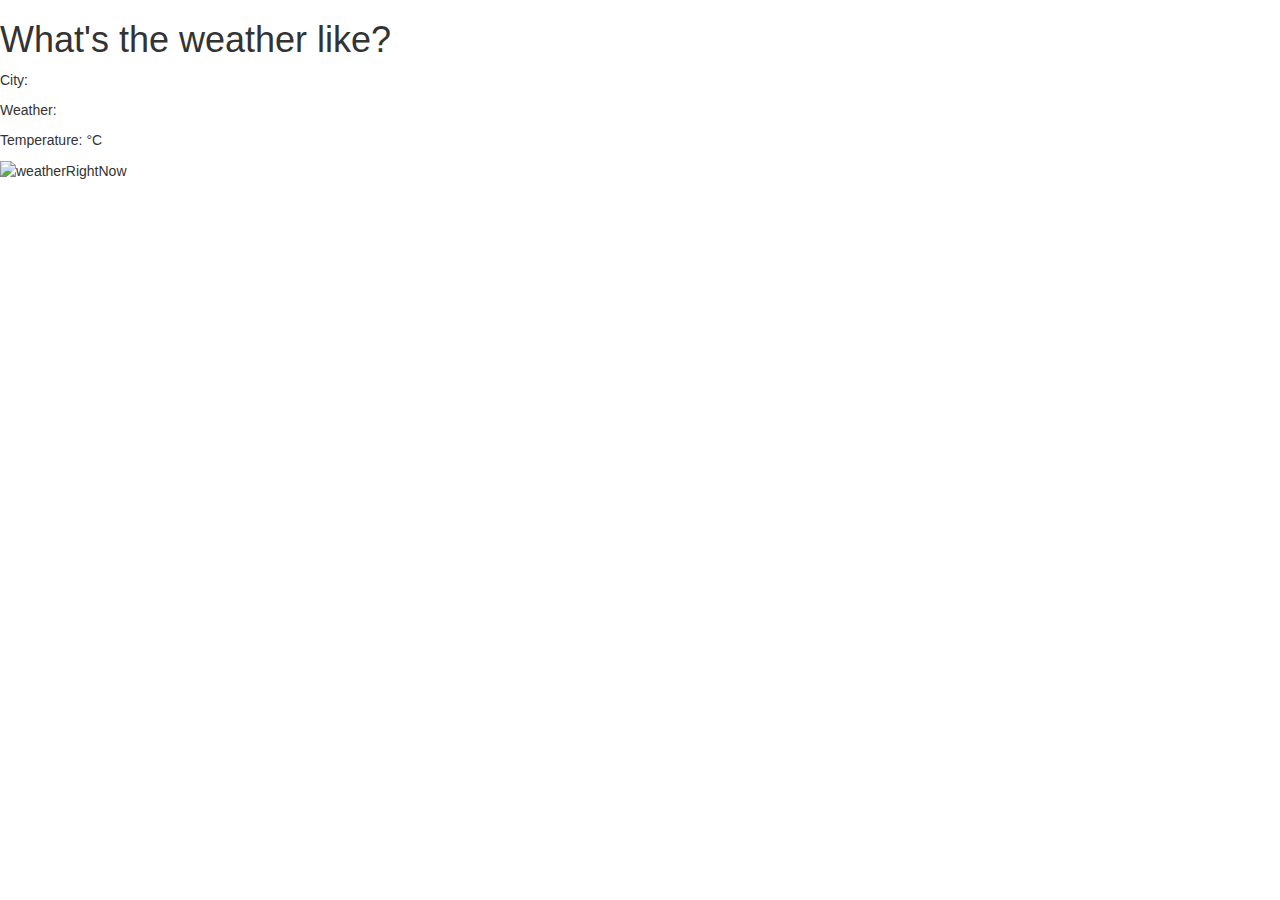
==== html/index.html @ 6a0774ff "beginning of project" ====
<!DOCTYPE html>
<html lang="en">
  <head>
    <meta charset="utf-8">
    <meta http-equiv="X-UA-Compatible" content="IE=edge">
    <meta name="viewport" content="width=device-width, initial-scale=1">
    <title>Weather App</title>
    <meta charset="utf-8">
    <script src="../js/script.js" type="text/javascript"></script>
    <link rel="stylesheet" href="./style.css">
    <link rel="stylesheet" href="https://maxcdn.bootstrapcdn.com/bootstrap/3.3.5/css/bootstrap.min.css">
    <link rel="stylesheet" href="https://maxcdn.bootstrapcdn.com/font-awesome/4.4.0/css/font-awesome.min.css">
  </head>
  <body>
    <h1>What's the weather like?</h1>

    <p>City: <span id='cityName'></span></p>
    <p>Weather: <span id='weather'></span></p>
    <p>Temperature: <span id='temp'></span><span id='CorF'>&deg;C</span></p>

    <img src="#" alt="weatherRightNow">



  </body>
</html>
---- html/style.css ----
#temp{
  cursor: pointer;
}
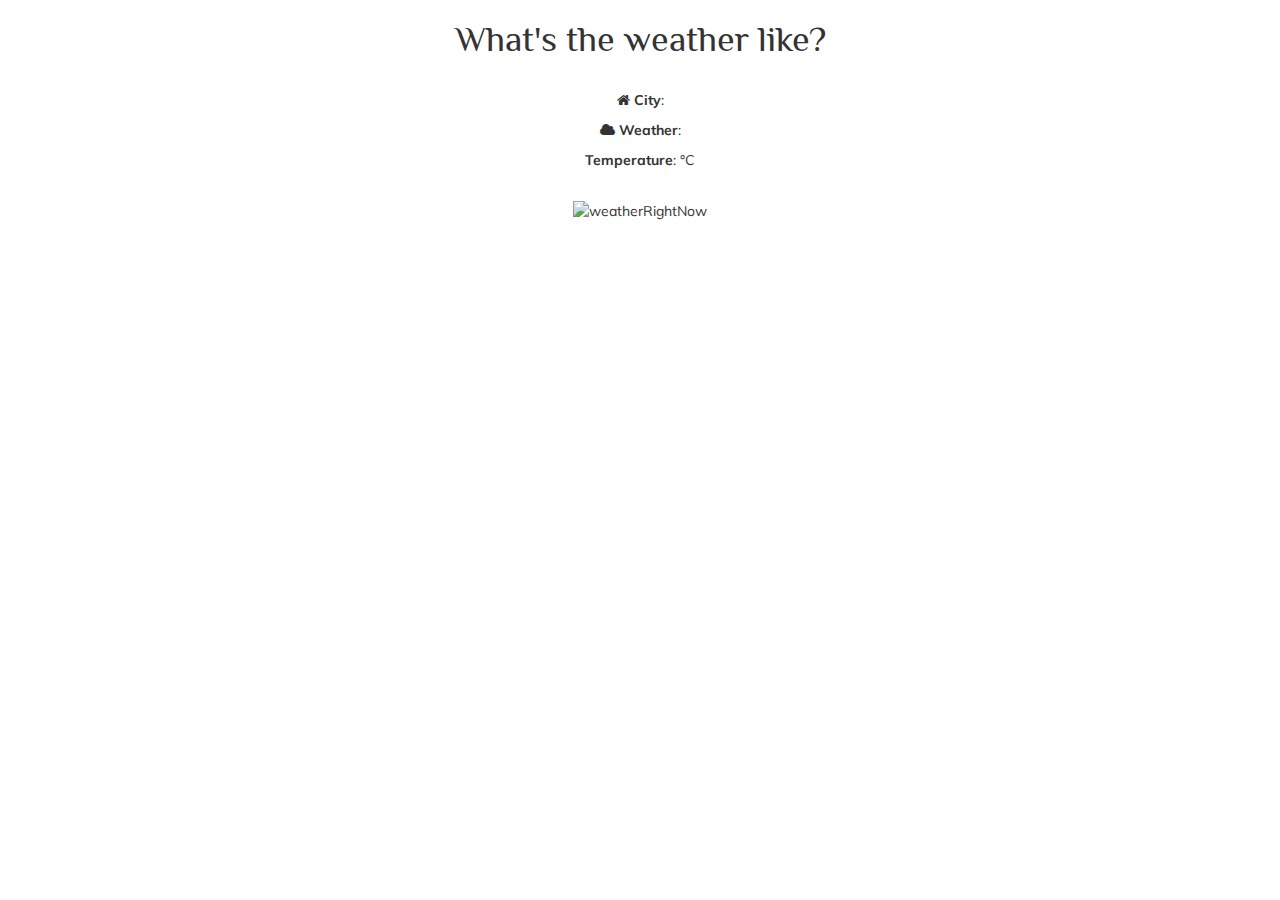
==== commit 76125a3f: "add Celsius to Fahrenheit conversion, SVGs that display current weather type, other..." ====
--- a/html/index.html
+++ b/html/index.html
@@ -1,26 +1,38 @@
 <!DOCTYPE html>
 <html lang="en">
-  <head>
+
+<head>
     <meta charset="utf-8">
     <meta http-equiv="X-UA-Compatible" content="IE=edge">
     <meta name="viewport" content="width=device-width, initial-scale=1">
     <title>Weather App</title>
     <meta charset="utf-8">
-    <script src="../js/script.js" type="text/javascript"></script>
-    <link rel="stylesheet" href="./style.css">
+
     <link rel="stylesheet" href="https://maxcdn.bootstrapcdn.com/bootstrap/3.3.5/css/bootstrap.min.css">
     <link rel="stylesheet" href="https://maxcdn.bootstrapcdn.com/font-awesome/4.4.0/css/font-awesome.min.css">
-  </head>
-  <body>
-    <h1>What's the weather like?</h1>
+    <link rel="stylesheet" href="http://code.ionicframework.com/ionicons/2.0.1/css/ionicons.min.css">
+    <link rel="stylesheet" href="./style.css">
+    <link href="https://fonts.googleapis.com/css?family=Muli|Philosopher" rel="stylesheet">
+    <script src="../js/script.js" type="text/javascript"></script>
+</head>
 
-    <p>City: <span id='cityName'></span></p>
-    <p>Weather: <span id='weather'></span></p>
-    <p>Temperature: <span id='temp'></span><span id='CorF'>&deg;C</span></p>
+<body>
+    <div class="row">
+        <div class="col-lg-12">
+            <h1>What's the weather like?</h1>
+            <br>
+            <div class="row">
+              <div class="col-lg-12">
+                <p><i class="fa fa-home" aria-hidden="true"></i><b> City</b>: <span id='cityName'></span></p>
+                <p><i class="fa fa-cloud" aria-hidden="true"></i><b> Weather</b>: <span id='weather'></span></p>
+                <p title="Click to convert to imperial/metric"><i class="ion-thermometer" aria-hidden="true"></i><b> Temperature</b>: <span id='temp'></span><span id='CorF'>&deg;C</span></p>
+              </div>
+            </div>
+            <br>
+        </div>
+    </div>
+    <img src="#" alt="weatherRightNow" id="weatherImage">
 
-    <img src="#" alt="weatherRightNow">
+</body>
 
-
-
-  </body>
 </html>
--- a/html/style.css
+++ b/html/style.css
@@ -1,3 +1,20 @@
-#temp{
-  cursor: pointer;
+h1{
+  font-family: 'Philosopher', sans-serif;
 }
+
+body{
+  font-family: 'Muli', sans-serif;
+  text-align: center;
+
+}
+
+p[title="Click to convert to imperial/metric"]{
+  cursor: pointer;  
+}
+
+.col-lg-12{
+
+}
+#weatherImage{
+  width: 15%;
+}
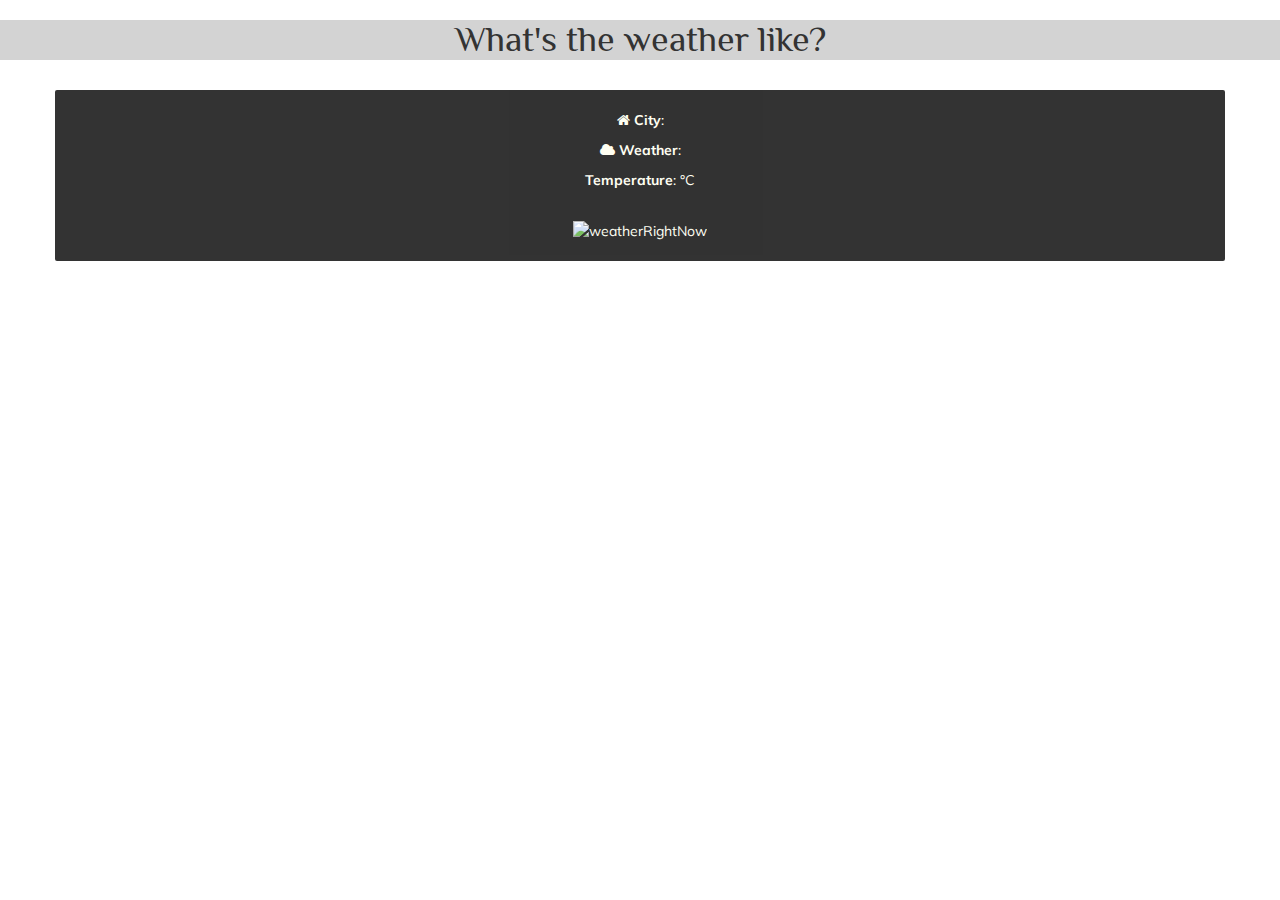
==== commit d946786b: "improve readability, add background images (not complete)" ====
--- a/html/index.html
+++ b/html/index.html
@@ -18,20 +18,27 @@
 
 <body>
     <div class="row">
-        <div class="col-lg-12">
+        <div class="col-sm-12">
             <h1>What's the weather like?</h1>
-            <br>
-            <div class="row">
-              <div class="col-lg-12">
-                <p><i class="fa fa-home" aria-hidden="true"></i><b> City</b>: <span id='cityName'></span></p>
-                <p><i class="fa fa-cloud" aria-hidden="true"></i><b> Weather</b>: <span id='weather'></span></p>
-                <p title="Click to convert to imperial/metric"><i class="ion-thermometer" aria-hidden="true"></i><b> Temperature</b>: <span id='temp'></span><span id='CorF'>&deg;C</span></p>
-              </div>
-            </div>
             <br>
         </div>
     </div>
-    <img src="#" alt="weatherRightNow" id="weatherImage">
+    <div class="container">
+      <div class="row">
+          <div class="col-xs-12" id='weatherInfo'>
+            <br>
+              <p><i class="fa fa-home" aria-hidden="true"></i><b> City</b>: <span id='cityName'></span></p>
+              <p><i class="fa fa-cloud" aria-hidden="true"></i><b> Weather</b>: <span id='weather'></span></p>
+              <p title="Click to convert to imperial/metric"><i class="ion-thermometer" aria-hidden="true"></i><b> Temperature</b>: <span id='temp'></span><span id='CorF'>&deg;C</span></p>
+              <br>
+              <img src="#" alt="weatherRightNow" id="weatherImage">
+              <br><br>
+          </div>
+      </div>
+    </div>
+<br>
+
+
 
 </body>
 
--- a/html/style.css
+++ b/html/style.css
@@ -1,5 +1,7 @@
 h1{
   font-family: 'Philosopher', sans-serif;
+  color: #333	;
+  background-color: #D3D3D3;
 }
 
 body{
@@ -8,13 +10,22 @@
 
 }
 
-p[title="Click to convert to imperial/metric"]{
-  cursor: pointer;  
+.container{
+  overflow:auto;
+  border-radius: 2px;
+  background-color: black;
+  opacity: 0.8;
 }
 
-.col-lg-12{
+#weatherInfo{
+  color: ivory;
+}
 
+p[title="Click to convert to imperial/metric"]{
+  cursor: pointer;
 }
+
 #weatherImage{
-  width: 15%;
+  background-size: 100% cover;
+  width: 100px;
 }
